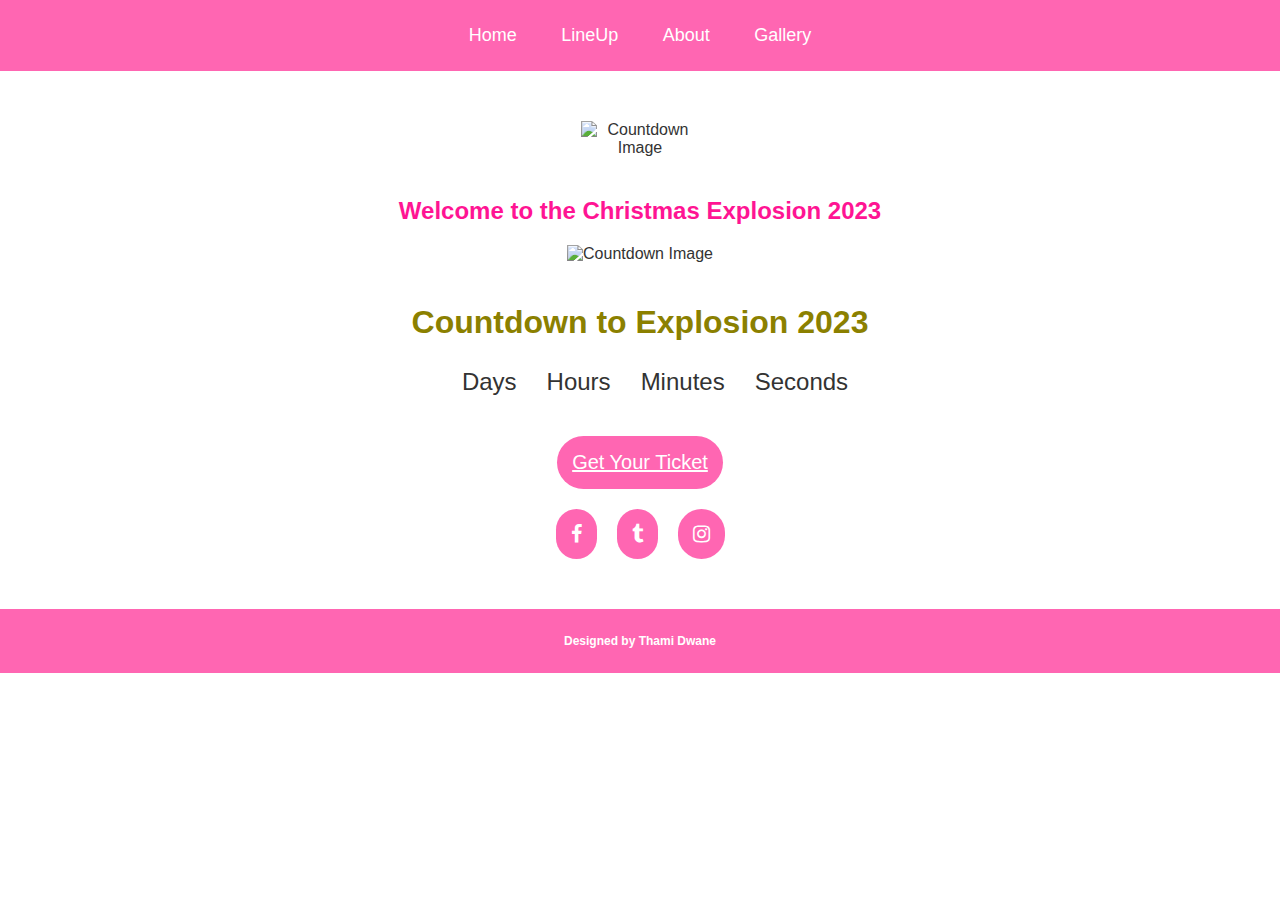
==== index.html @ 0a38f5fc "Add files via upload" ====
<!DOCTYPE html>
<html lang="en">
<head>
    <meta charset="UTF-8">
    <meta name="viewport" content="width=device-width, initial-scale=1.0">
    <title>Christmas Explosion 2023</title>
    <meta name ="description" content="Christmas Explosion 2023 ">
    <meta name = "keywords" content="Christmas Explosion 2023">
    <link rel="stylesheet" href="https://cdnjs.cloudflare.com/ajax/libs/font-awesome/4.7.0/css/font-awesome.min.css">

    <style>
        body {
            font-family: 'Arial', sans-serif;
            margin: 0;
            padding: 0;
            background-color: #fff;
            color: #333;
        }

        .button-container {
    margin-top: 40px; /* Adjusted margin for space at the top */
    display: flex;
    flex-direction: column;
    align-items: center;
}

.button-container a {
    color: white;
    background-color: #ff66b2;
    padding: 15px 15px;
    border-color: #ff66b2;
    border-radius: 40px;
    font-size: 20px;
    margin-bottom: 10px; /* Adjusted margin at the bottom of the button */
} 

.social-icons {
    display: flex;
    justify-content: center;
    margin-top: 10px;
}

.social-icons a {
    font-size: 20px;
    margin: 0 10px;
    color: #fff;
    text-decoration: none;
    transition: color 0.3s ease;
}

/* Responsive styles for social media icons */
@media (max-width: 768px) {
    .social-icons {
        flex-direction: row;
        align-items: center;
    }

    .social-icons a {
        margin-top: 5px;
        margin-bottom: 10px;
    }
}




        

        .footer {
            background-color: #ff66b2;
            padding: 15px;
            text-align: center;
            display: flex;
            justify-content: center;
            align-items: center;
            flex-wrap: wrap; /* Allow items to wrap to the next line on smaller screens */
        }

        .footer h3 {
            color: #fff;
            text-decoration: none;
            padding: 10px;
            margin: 0 10px;
            font-size: 12px;
        }

        nav {
            background-color: #ff66b2;
            padding: 15px;
            text-align: center;
            display: flex;
            justify-content: center;
            align-items: center;
        }
     

        nav a {
            color: #fff;
            text-decoration: none;
            padding: 10px;
            margin: 0 10px;
            font-size: 18px;
            display: inline-block;
        }

        nav a:hover {
            background-color: #ffb6c1;
        }

        .countdown-container {
            text-align: center;
            padding: 50px;
        }

        .countdown-image {
            max-width: 30%;
            max-height: 20%;
            margin-bottom: 20px;
        }
        .rona-image{
            max-width: 10%;
            max-height: 15%;
             margin-bottom: 20px;
        }

        h1 {
            color: #8B8000;
        }

        h2 {
            color: deeppink;
        }

        .countdown {
            font-size: 24px;
            color: #333;
            display: flex;
            flex-wrap: wrap;
            justify-content: center;
            align-items: center;
        }

        .countdown-unit {
            font-size: 32px;
            color: #ff66b2;
            margin: 10px;
            padding: 5px;
            text-align: center;
            max-width: 80px;
        }

        .countdown-label {
            margin-top: 5px;
        }

        /* Media Queries */
        @media (max-width: 768px) {
            .countdown {
                flex-direction: column;


            }

            .countdown-unit {
                margin: 10px 0;
                
            }

            .countdown-image {
                max-width: 80%;
                max-height: 20%;
                margin-bottom: 20px;
            }
            .rona-image{
                max-width: 60%;
                max-height: 20%;
                margin-bottom: 20px;
            }


            .footer {
                flex-direction: column;
            }
        }
    </style>
</head>
<body>
    <nav>
        <div>
            <a href="index.html">Home</a>
            <a href="headliners.html">LineUp</a>
            
            <a href="about.html">About</a>
            <a href="gallery.html">Gallery</a>
        </div>
    </nav>
       
           
    <div class="countdown-container">
        <img src="./images/4ronaByRona.jpg" alt="Countdown Image" class="rona-image">
        <h2>Welcome to the Christmas Explosion 2023</h2>
        <img src="./images/lineUp.jpg" alt="Countdown Image" class="countdown-image">
        <h1>Countdown to Explosion 2023</h1>
        <div id="countdown" class="countdown">

            <div class="countdown-unit" id="days"></div>
            <div class="countdown-label">Days</div>

            <div class="countdown-unit" id="hours"></div>
            <div class="countdown-label">Hours</div>

            <div class="countdown-unit" id="minutes"></div>
            <div class="countdown-label">Minutes</div>

            <div class="countdown-unit" id="seconds"></div>
            <div class="countdown-label">Seconds</div>
        </div>

       <div class="button-container">
    <a href="https://www.webtickets.co.za/v2/event.aspx?itemid=1536377807" class="countdown-button">Get Your Ticket</a>
    <div class="social-icons">
        <a href="https://www.facebook.com/search/top?q=christmas%20explosion" class="fa fa-facebook"></a>
       <a href="https://www.tiktok.com/@christmasexplosion_" class="fa fa-tumblr"></a>
        <a href="https://www.instagram.com/christmasexplosion_/?hl=en" class="fa fa-instagram"></a>
        <!-- Add more social media icons as needed -->
    </div>
</div>


       
    </div>


    <footer class="footer">
        <h3>Designed by Thami Dwane</h3>
    </footer>

    <script>
        // Set the date we're counting down to
        const countDownDate = new Date("Dec 25, 2023 12:00:00").getTime();

        // Update the countdown every 1 second
        const x = setInterval(function() {
            // Get the current date and time
            const now = new Date().getTime();

            // Calculate the remaining time
            const distance = countDownDate - now;

            // Calculate days, hours, minutes, and seconds
            const days = Math.floor(distance / (1000 * 60 * 60 * 24));
            const hours = Math.floor((distance % (1000 * 60 * 60 * 24)) / (1000 * 60 * 60));
            const minutes = Math.floor((distance % (1000 * 60 * 60)) / (1000 * 60));
            const seconds = Math.floor((distance % (1000 * 60)) / 1000);

            // Display the countdown
            document.getElementById("days").innerHTML = days;
            document.getElementById("hours").innerHTML = hours;
            document.getElementById("minutes").innerHTML = minutes;
            document.getElementById("seconds").innerHTML = seconds;

            // If the countdown is over, display a message
            if (distance < 0) {
                clearInterval(x);
                document.getElementById("countdown").innerHTML = "Merry Christmas!";
            }
        }, 1000);
    </script>
</body>
</html>
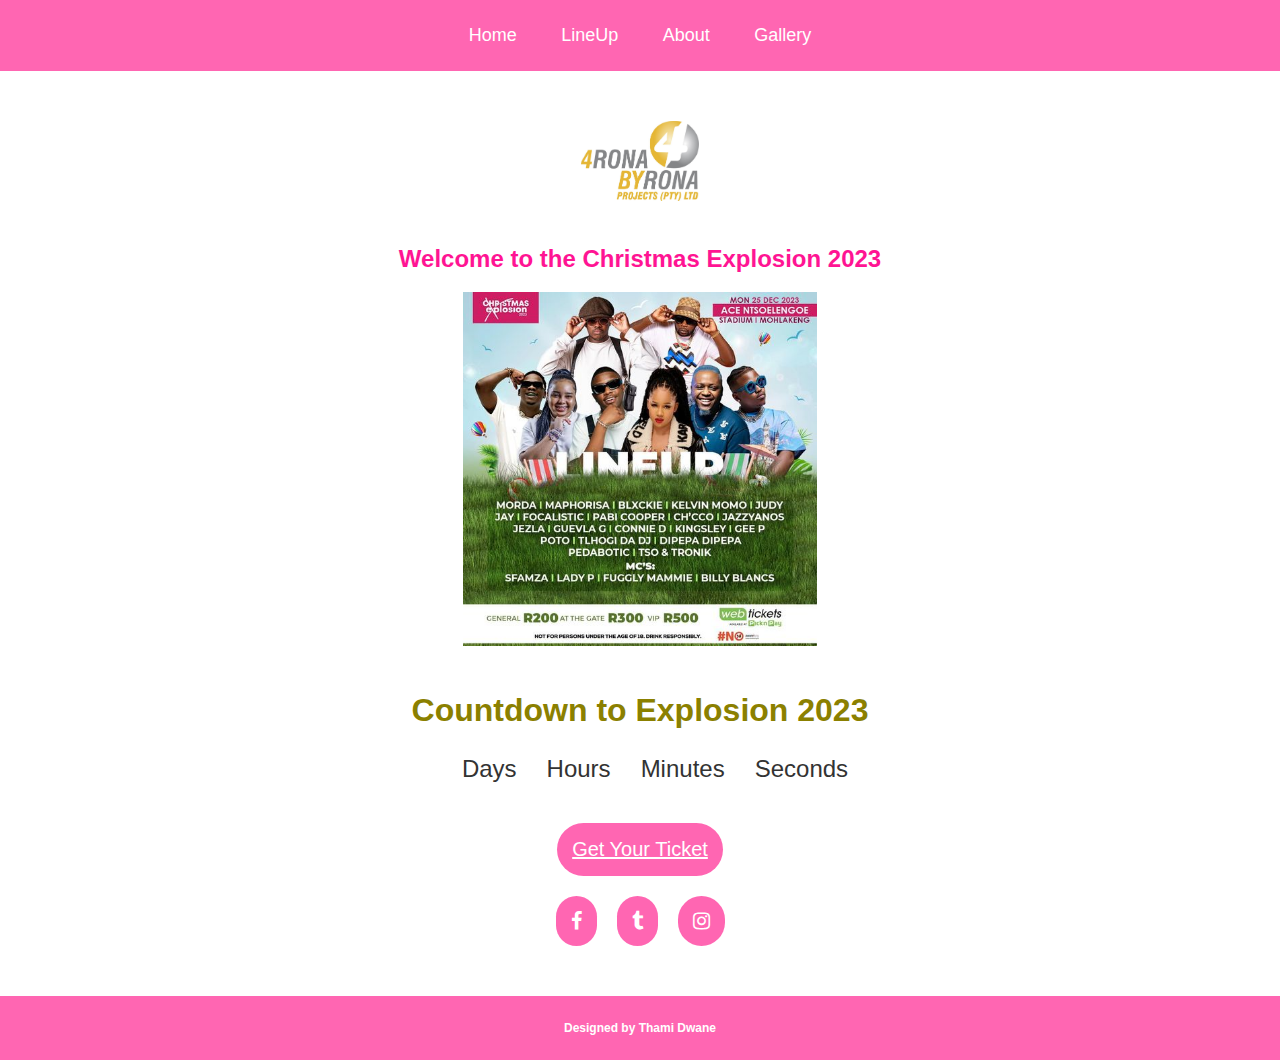
==== commit caf67c25: "Update index.html" ====
--- a/index.html
+++ b/index.html
@@ -237,7 +237,7 @@
 
     <script>
         // Set the date we're counting down to
-        const countDownDate = new Date("Dec 25, 2023 12:00:00").getTime();
+        const countDownDate = new Date("Dec 25, 2024 12:00:00").getTime();
 
         // Update the countdown every 1 second
         const x = setInterval(function() {
